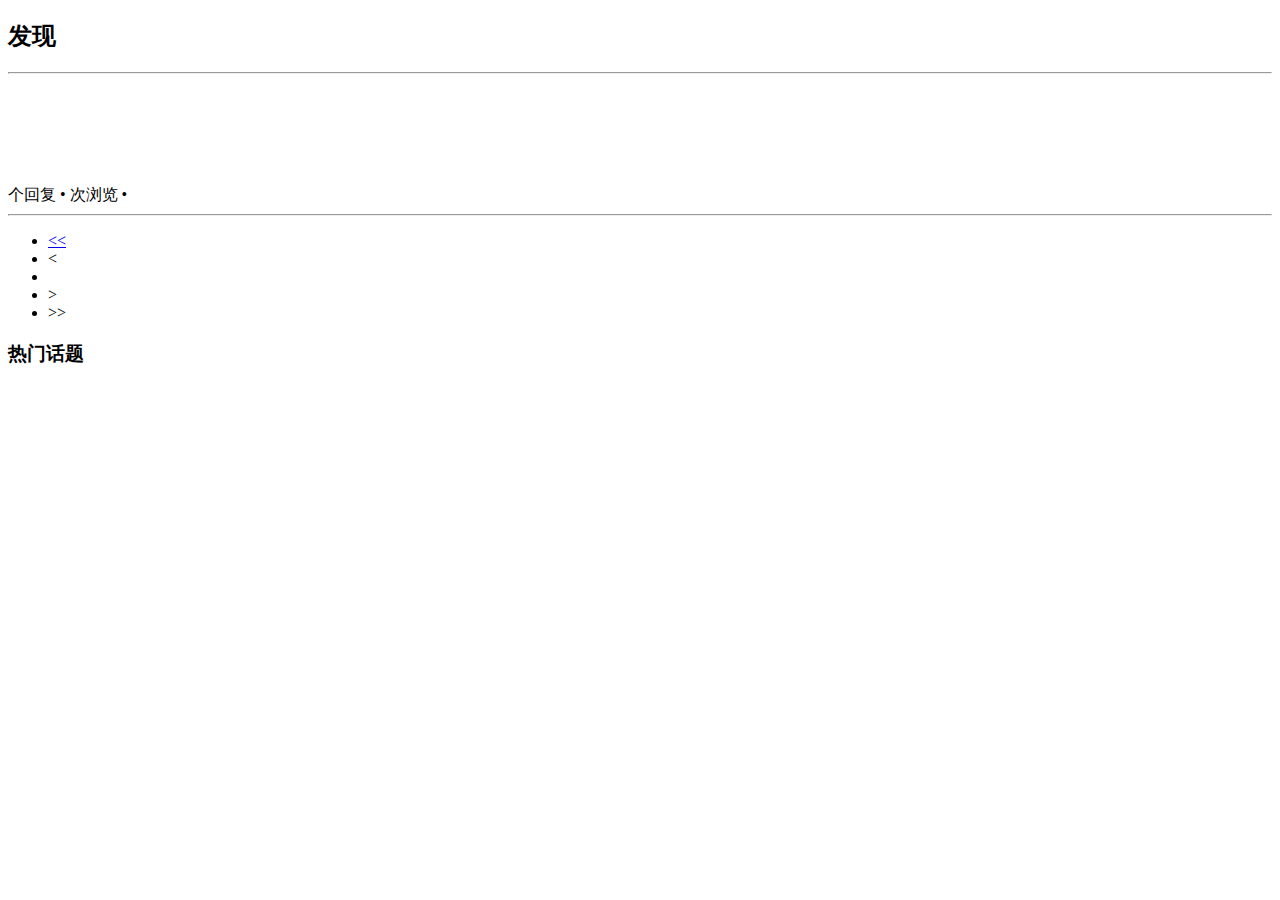
==== target/classes/templates/index.html @ dd7efe5c "add interceptors" ====
<!DOCTYPE html>
<html xmlns:th="http://www.thymeleaf.org">
<head>
    <meta charset="UTF-8">
    <title>AIMYON 社区</title>
    <link rel="stylesheet" href="css/bootstrap.min.css">
    <link rel="stylesheet" href="css/bootstrap-theme.min.css">
    <link rel="stylesheet" href="css/springboot.css">
    <script src="js/jquery-3.4.1.min.js"></script>
    <script src="js/bootstrap.min.js" type="application/javascript"></script>
</head>
<body>

<div th:replace="navigation :: nav"></div>

<div class="container-fluid main">
    <div class="row">
        <div class="col-lg-9 col-md-12 col-sm-12 col-xs-12">
            <h2><span class="glyphicon glyphicon-list" aria-hidden="true"></span> 发现</h2>
            <hr>

            <div class="media" th:each="question : ${currentPage.getQuesetions()}">
                <div class="media-left">
                    <a href="#">
                        <img class="media-object img-rounded"
                             th:src="${question.userModel.getAvatarUrl()}" height="60px">
                    </a>
                </div>
                <div class="media-body">
                    <h4 class="media-heading" th:text="${question.title}"></h4>
                    <span th:text="${question.description}"></span> <br>
                    <span class="text-desc"><span th:text="${question.commentCount}"></span> 个回复 • <span
                            th:text="${question.viewCount}"></span> 次浏览 • <span  th:text="${#dates.format(question.gmtCreate,'yyyy-MM-dd HH:mm')}"></span></span>
                </div>
                <hr>
            </div>
            <nav aria-label="Page navigation">
                <ul class="pagination">
                    <li th:if="${currentPage.showFirstPage}">
                        <a href="/?page=1" aria-label="Previous">
                            <span aria-hidden="true">&lt;&lt;</span>
                        </a>
                    </li>
                    <li th:if="${currentPage.showLastPage}">
                        <a  th:href="@{/(page=${currentPage.currentPage - 1})}"  aria-label="Previous">
                            <span aria-hidden="true">&lt;</span>
                        </a>
                    </li>

                    <li th:each="page : ${currentPage.pages}" th:class="${currentPage.currentPage == page}? 'active' : ''">
                        <a th:href="@{/(page=${page})}" th:text="${page}"></a>
                    </li>

                    <li th:if="${currentPage.showNextPage}">
                        <a th:href="@{/(page=${currentPage.currentPage +1 })}" aria-label="Previous">
                            <span aria-hidden="true">&gt;</span>
                        </a>
                    </li>
                    <li th:if="${currentPage.showEndPage}">
                        <a th:href="@{/(page=${currentPage.totalPage})}"  aria-label="Previous">
                            <span aria-hidden="true">&gt;&gt;</span>
                        </a>
                    </li>
                </ul>
            </nav>
        </div>
        <div class="col-lg-3 col-md-12 col-sm-12 col-xs-12">
            <h3>热门话题</h3>
        </div>
    </div>
</div>
</body>
</html>
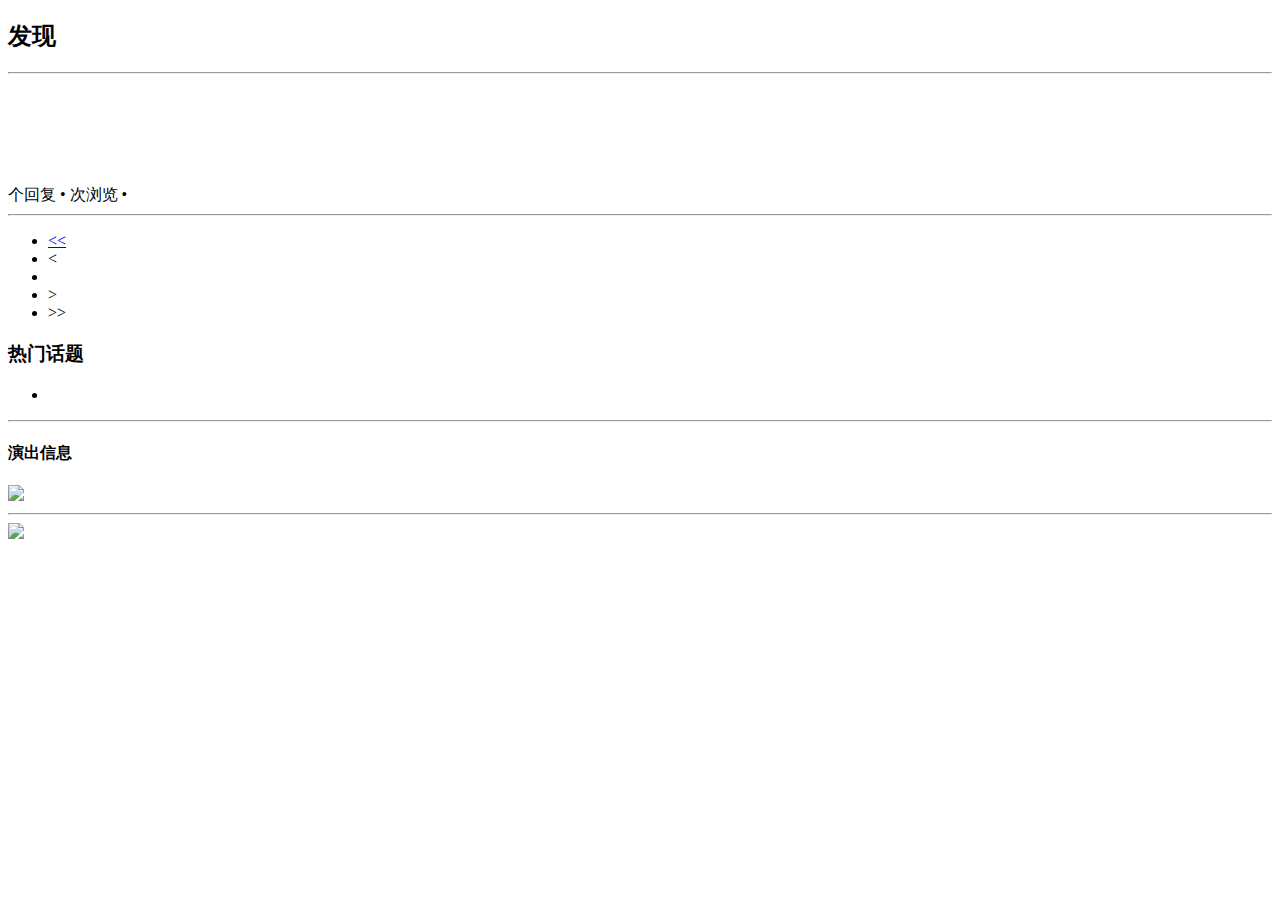
==== commit 95fcdc9e: "add tag and ads" ====
--- a/target/classes/templates/index.html
+++ b/target/classes/templates/index.html
@@ -9,6 +9,15 @@
     <script src="js/jquery-3.4.1.min.js"></script>
     <script src="js/bootstrap.min.js" type="application/javascript"></script>
 </head>
+<script type="application/javascript">
+    window.onload = function () {
+        var closable = window.localStorage.getItem("closable");
+        if (closable === "true") {
+            window.close();
+            window.localStorage.removeItem("closable");
+        }
+    }
+</script>
 <body>
 
 <div th:replace="navigation :: nav"></div>
@@ -23,11 +32,13 @@
                 <div class="media-left">
                     <a href="#">
                         <img class="media-object img-rounded"
-                             th:src="${question.userModel.getAvatarUrl()}" height="60px">
+                             th:src="${question.user.avatarUrl}" height="60px">
                     </a>
                 </div>
                 <div class="media-body">
-                    <h4 class="media-heading" th:text="${question.title}"></h4>
+                    <h4 class="media-heading">
+                        <a th:href="@{'/questions/'+ ${question.id}}" th:text="${question.title}"></a>
+                    </h4>
                     <span th:text="${question.description}"></span> <br>
                     <span class="text-desc"><span th:text="${question.commentCount}"></span> 个回复 • <span
                             th:text="${question.viewCount}"></span> 次浏览 • <span  th:text="${#dates.format(question.gmtCreate,'yyyy-MM-dd HH:mm')}"></span></span>
@@ -66,7 +77,20 @@
         </div>
         <div class="col-lg-3 col-md-12 col-sm-12 col-xs-12">
             <h3>热门话题</h3>
+            <ul class="question-related">
+                <li th:each="related : ${mostPopQuestion}">
+                    <a th:href="@{'/questions/'+${related.id}}" th:text="${related.title}"></a>
+                </li>
+            </ul>
+            <hr class="col-lg-12 col-md-12 col-sm-12 col-xs-12">
+            <div class="col-lg-12 col-md-12 col-sm-12 col-xs-12">
+                <h4>演出信息</h4>
+                <img class="img-thumbnail question-wechat" src="/images/aimyon.jpg">
+                <hr>
+                <img class="img-thumbnail question-wechat" src="/images/aimyon2.jpg">
+            </div>
         </div>
+
     </div>
 </div>
 </body>
